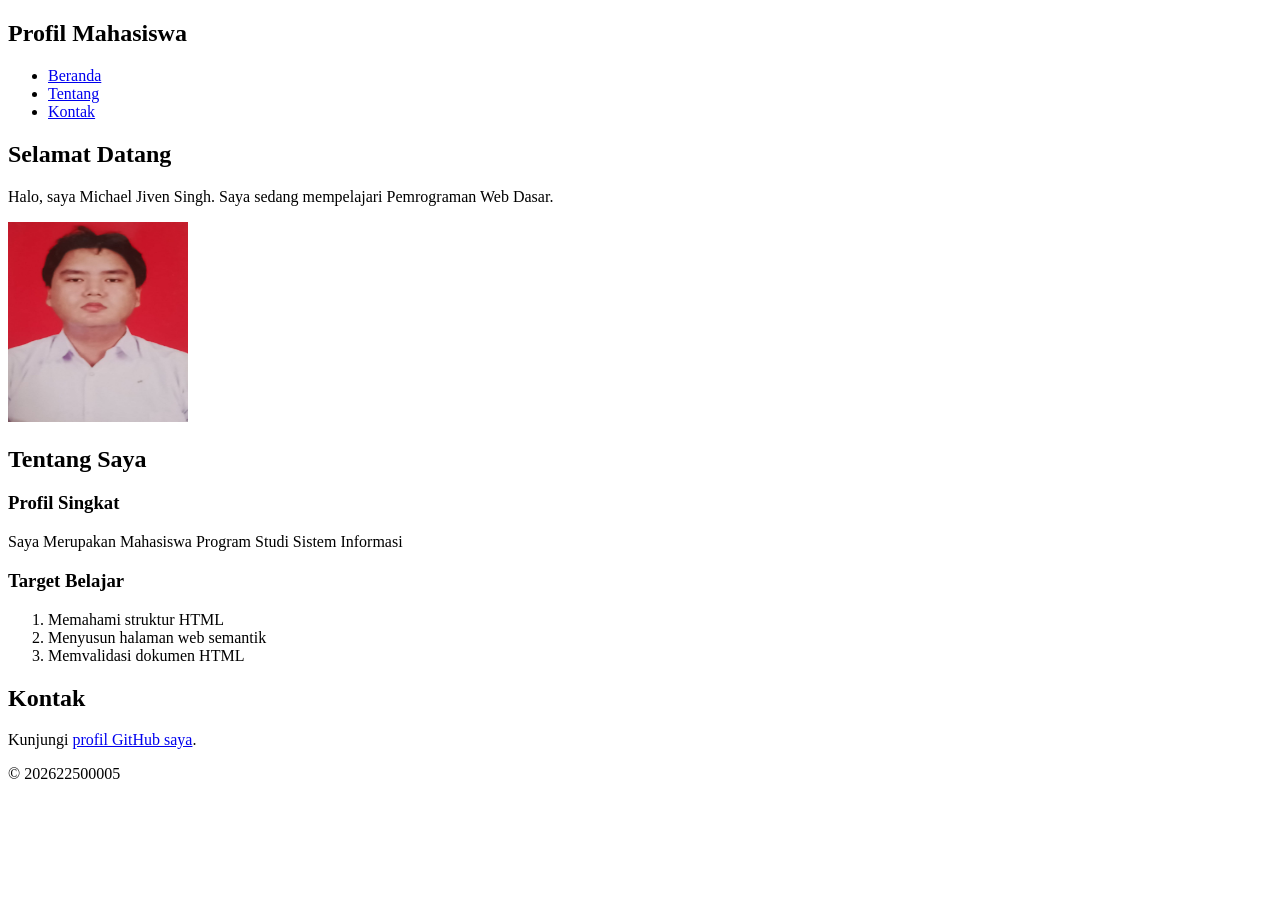
==== pertemuan-02/index.html @ 892cf2b0 "Update Folder Repo" ====
<!DOCTYPE html> 
<html lang="id">
<head> 
    <meta charset="UTF-8">
    <meta name="viewport" content="width=device-width, initial-scale=1.0">
    <title>Profil Mahasiswa</title>
</head>
<body>
    <header>
        <nav>
            <h1>Profil Mahasiswa</h1>
            <ul>
                <li><a href="#home">Beranda</a></li>
                <li><a href="#about">Tentang</a></li>
                <li><a href="#contact">Kontak</a></li>
            </ul>
        </nav>
    </header>

    <main> 
        <section id="home">
            <h2>Selamat Datang</h2>
            <p>Halo, saya Michael Jiven Singh. Saya sedang mempelajari Pemrograman Web Dasar.</p>
            <img src="mj.jpeg" alt="Foto Profil Michael Jiven Singh" width="180" height="200">
        </section>

        <section id="about"> 
            <h2>Tentang Saya</h2>
            <article> 
                <h3>Profil Singkat</h3>
                <p>Saya Merupakan Mahasiswa Program Studi Sistem Informasi</p>
                <h3>Target Belajar</h3> 
                <ol>
                    <li>Memahami struktur HTML</li>
                    <li>Menyusun halaman web semantik</li>
                    <li>Memvalidasi dokumen HTML</li>
                </ol>
            </article>
        </section>

        <section id="contact"> 
            <h2>Kontak</h2>
            <p>Kunjungi <a href="https://github.com/michael-jiven">profil GitHub saya</a>.</p>
        </section> 
    </main>

    <footer> 
        <p>&copy; 202622500005</p>
    </footer>
</body>
</html>
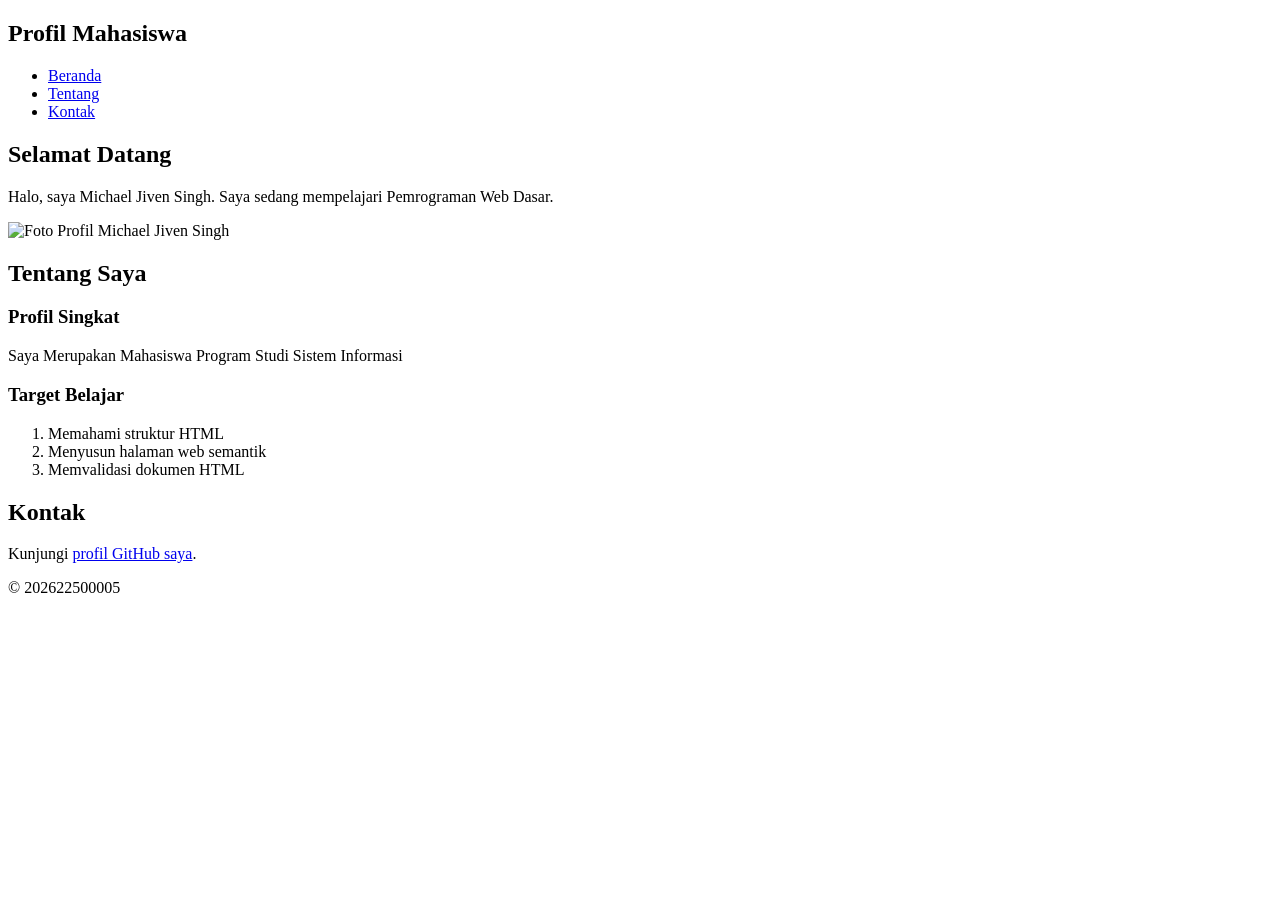
==== commit 5a90725e: "Update Folder img" ====
--- a/pertemuan-02/index.html
+++ b/pertemuan-02/index.html
@@ -21,7 +21,7 @@
         <section id="home">
             <h2>Selamat Datang</h2>
             <p>Halo, saya Michael Jiven Singh. Saya sedang mempelajari Pemrograman Web Dasar.</p>
-            <img src="mj.jpeg" alt="Foto Profil Michael Jiven Singh" width="180" height="200">
+            <img src="img/mj.jpeg" alt="Foto Profil Michael Jiven Singh" width="180" height="200">
         </section>
 
         <section id="about"> 
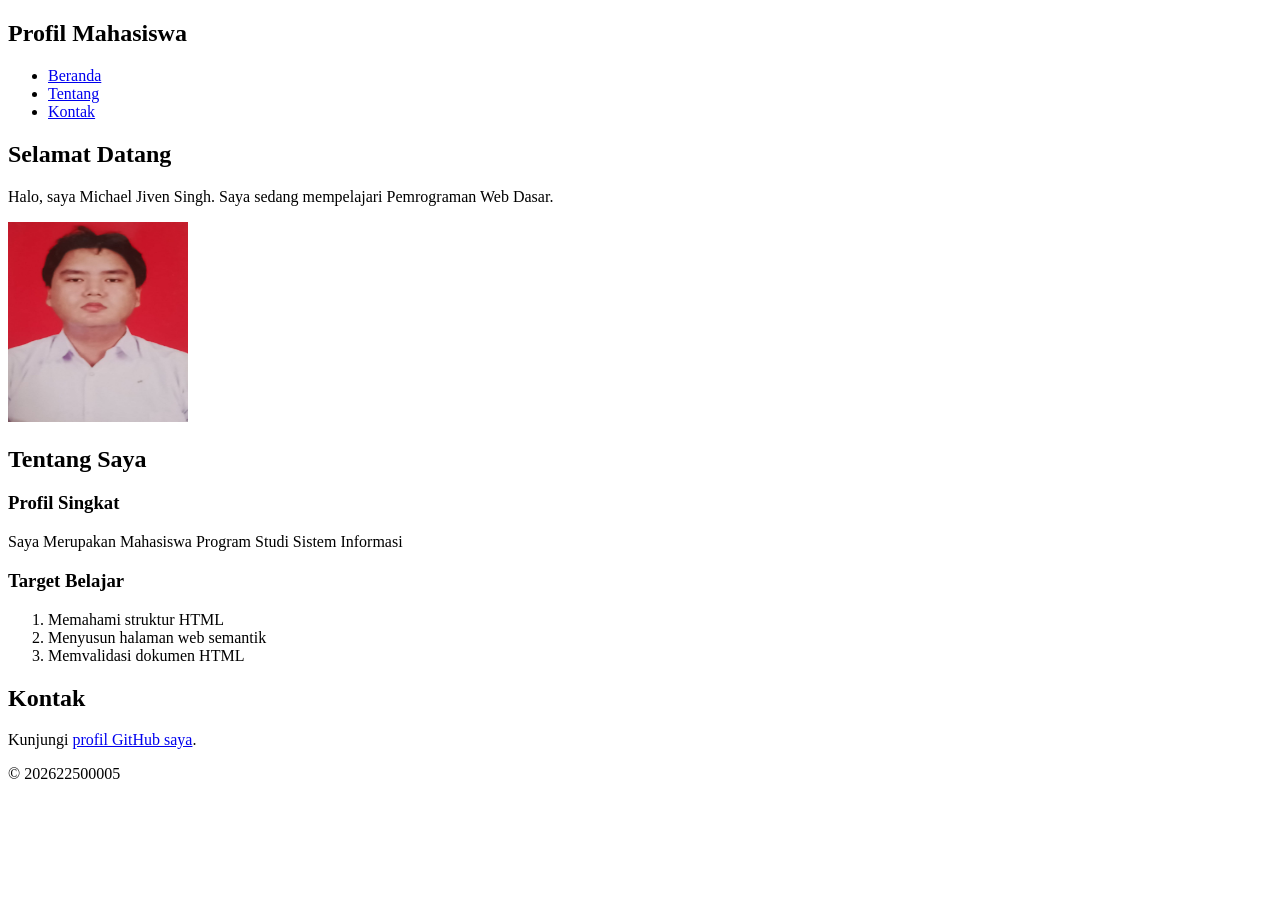
==== commit 910f09b5: "Update Folder Foto Profil" ====
--- a/pertemuan-02/index.html
+++ b/pertemuan-02/index.html
@@ -21,7 +21,7 @@
         <section id="home">
             <h2>Selamat Datang</h2>
             <p>Halo, saya Michael Jiven Singh. Saya sedang mempelajari Pemrograman Web Dasar.</p>
-            <img src="img/mj.jpeg" alt="Foto Profil Michael Jiven Singh" width="180" height="200">
+            <img src="img/foto-profil.jpeg" alt="Foto Profil Michael Jiven Singh" width="180" height="200">
         </section>
 
         <section id="about"> 
